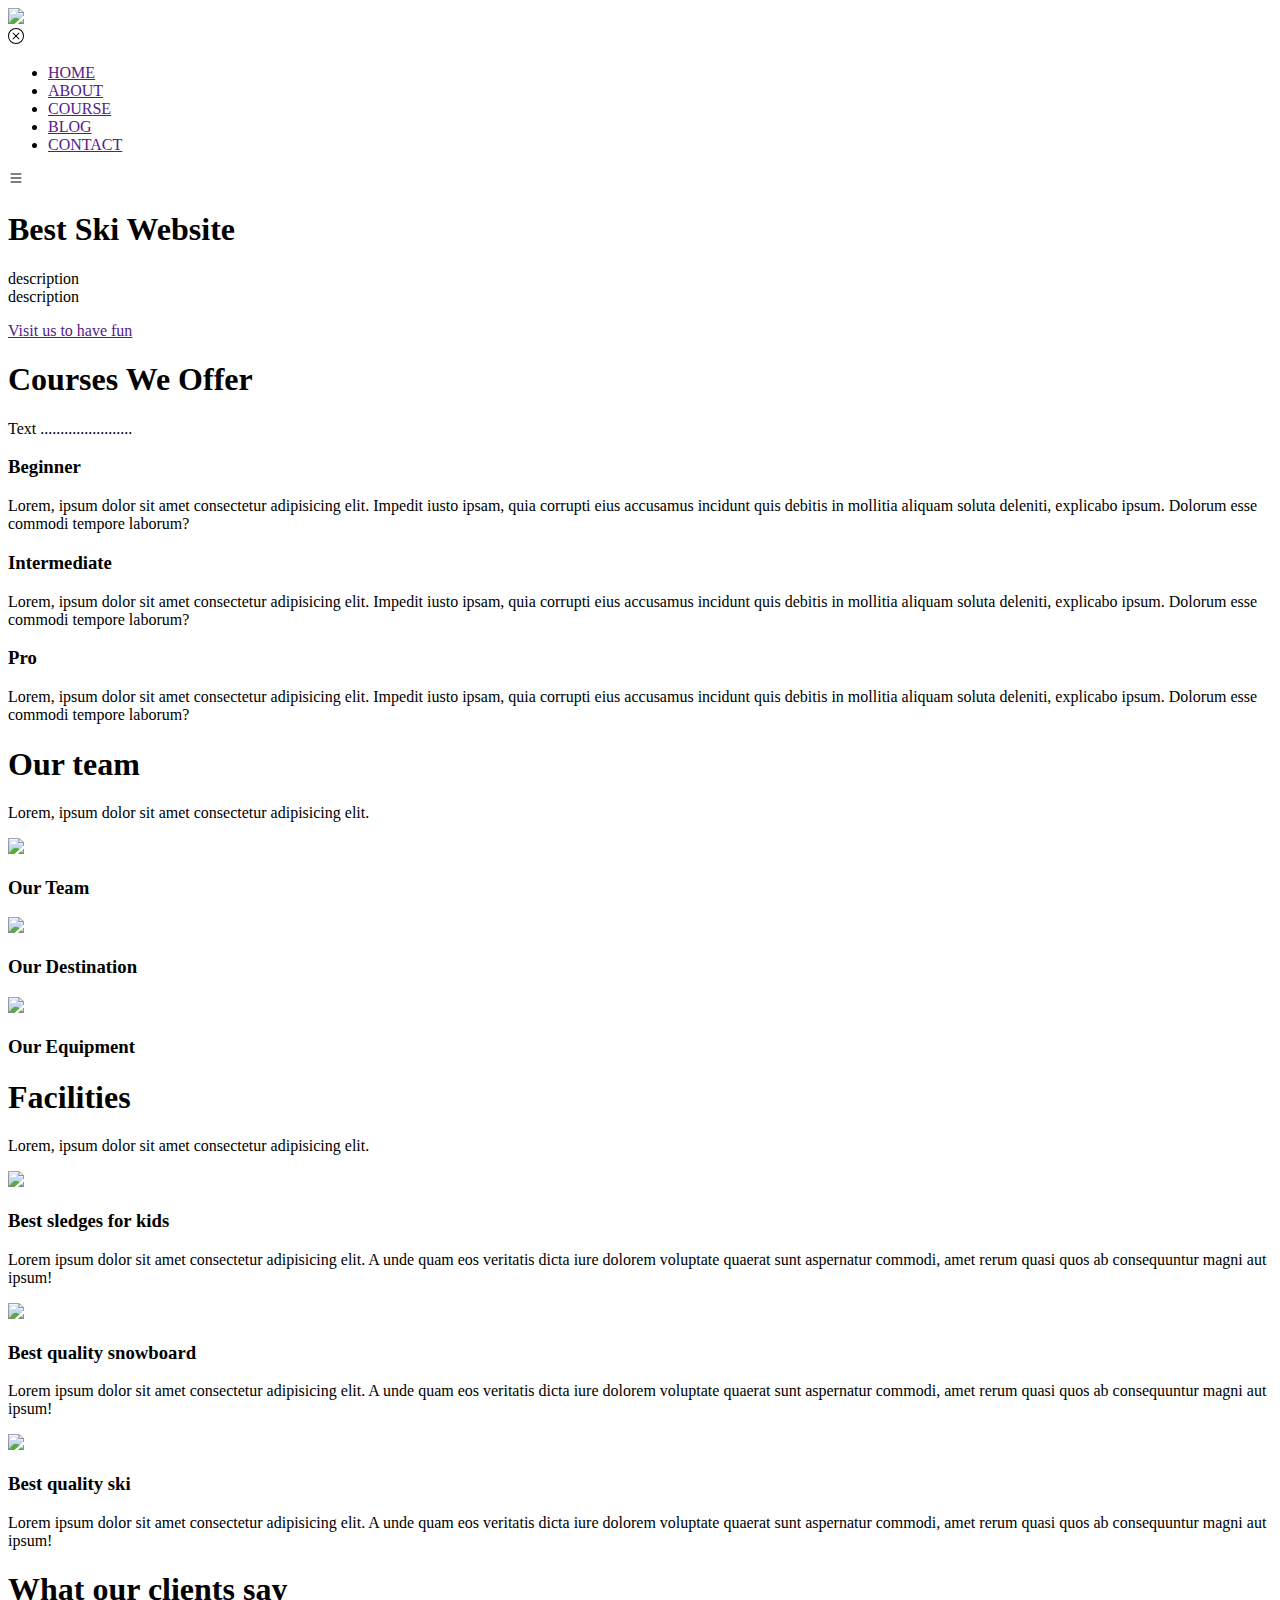
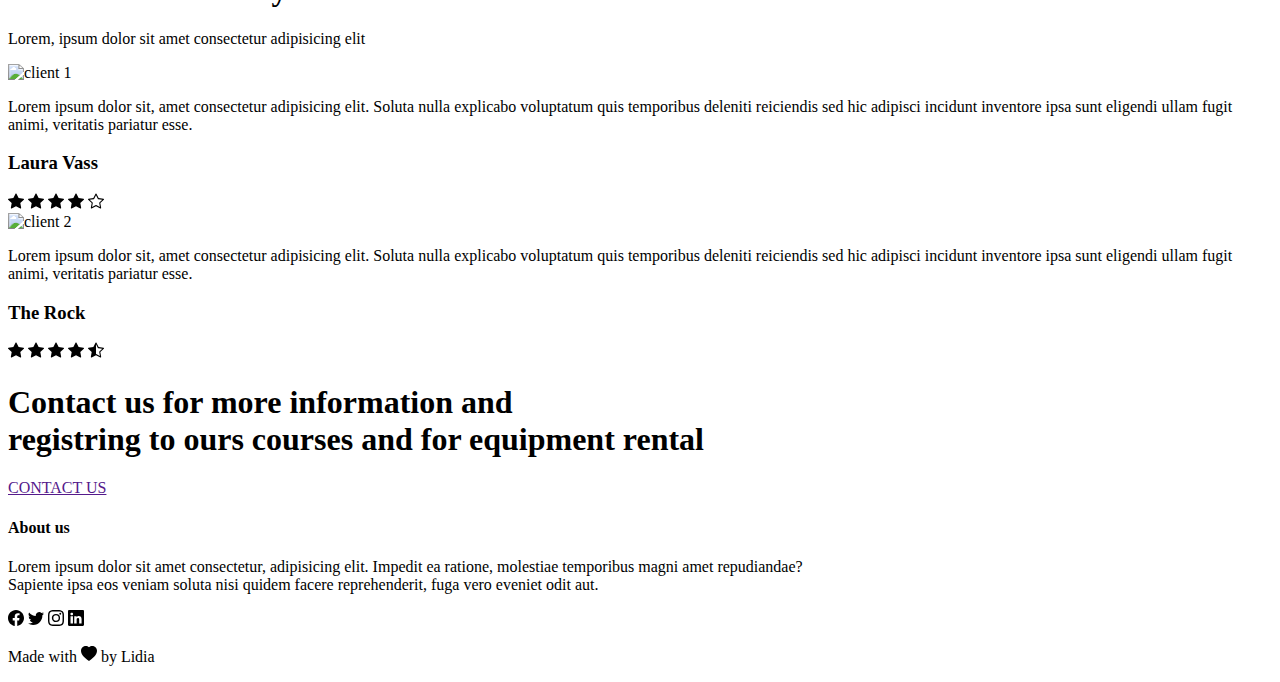
==== src/main/resources/templates/index.html @ 2eb9e6d8 "Added FrontEnd" ====
<!DOCTYPE html>
<html lang="en">

<head>
  <meta charset="UTF-8" />
  <meta http-equiv="X-UA-Compatible" content="IE=edge" />
  <meta name="viewport" content="width=device-width, initial-scale=1.0" />
  <title>Ski Website</title>
  <link rel="stylesheet" href="style.css" />
  <!-- linkuri din google font-->
  <link rel="preconnect" href="https://fonts.googleapis.com" />
  <link rel="preconnect" href="https://fonts.gstatic.com" crossorigin />
  <link href="https://fonts.googleapis.com/css2?family=Poppins:wght@100;200;300;400;600;700&display=swap"
    rel="stylesheet" />
  <!-- link de pe bootstrap font-->
  <link rel="stylesheet"
    href="https://cdn.jsdelivr.net/npm/@fortawesome/fontawesome-free@5.15.4/css/fontawesome.min.css" />
</head>

<body>
  <section class="header">
    <nav>
      <a href="index.html"><img class="logo" src="images/logo.jpg" /></a>
      <div class="nav-links" id="navLinks">
        <!--close button from bootstrap-->
        <svg xmlns="http://www.w3.org/2000/svg" width="16" height="16" fill="currentColor" class="bi bi-x-circle"
          viewBox="0 0 16 16" onclick="hideMenu()">
          <path d="M8 15A7 7 0 1 1 8 1a7 7 0 0 1 0 14zm0 1A8 8 0 1 0 8 0a8 8 0 0 0 0 16z" />
          <path
            d="M4.646 4.646a.5.5 0 0 1 .708 0L8 7.293l2.646-2.647a.5.5 0 0 1 .708.708L8.707 8l2.647 2.646a.5.5 0 0 1-.708.708L8 8.707l-2.646 2.647a.5.5 0 0 1-.708-.708L7.293 8 4.646 5.354a.5.5 0 0 1 0-.708z" />
        </svg>
        <ul>
          <li>
            <a href="">HOME</a>
          </li>
          <li>
            <a href="">ABOUT</a>
          </li>
          <li>
            <a href="">COURSE</a>
          </li>
          <li>
            <a href="">BLOG</a>
          </li>
          <li>
            <a href="">CONTACT</a>
          </li>
        </ul>
      </div>
      <!--menu button from frontawesome-->
      <svg xmlns="http://www.w3.org/2000/svg" width="16" height="16" fill="currentColor" class="bi bi-list"
        viewBox="0 0 16 16" onclick="showMenu()">
        <path fill-rule="evenodd"
          d="M2.5 12a.5.5 0 0 1 .5-.5h10a.5.5 0 0 1 0 1H3a.5.5 0 0 1-.5-.5zm0-4a.5.5 0 0 1 .5-.5h10a.5.5 0 0 1 0 1H3a.5.5 0 0 1-.5-.5zm0-4a.5.5 0 0 1 .5-.5h10a.5.5 0 0 1 0 1H3a.5.5 0 0 1-.5-.5z" />
      </svg>
    </nav>
    <div class="text-box">
      <h1>Best Ski Website</h1>
      <p>description<br />description</p>
      <a href="" class="visit-btn">Visit us to have fun</a>
    </div>
  </section>
  <section class="course">
    <h1>Courses We Offer</h1>
    <p>Text .......................</p>

    <div class="row">
      <div class="course-col">
        <h3>Beginner</h3>
        <p>
          Lorem, ipsum dolor sit amet consectetur adipisicing elit. Impedit
          iusto ipsam, quia corrupti eius accusamus incidunt quis debitis in
          mollitia aliquam soluta deleniti, explicabo ipsum. Dolorum esse
          commodi tempore laborum?
        </p>
      </div>
      <div class="course-col">
        <h3>Intermediate</h3>
        <p>
          Lorem, ipsum dolor sit amet consectetur adipisicing elit. Impedit
          iusto ipsam, quia corrupti eius accusamus incidunt quis debitis in
          mollitia aliquam soluta deleniti, explicabo ipsum. Dolorum esse
          commodi tempore laborum?
        </p>
      </div>
      <div class="course-col">
        <h3>Pro</h3>
        <p>
          Lorem, ipsum dolor sit amet consectetur adipisicing elit. Impedit
          iusto ipsam, quia corrupti eius accusamus incidunt quis debitis in
          mollitia aliquam soluta deleniti, explicabo ipsum. Dolorum esse
          commodi tempore laborum?
        </p>
      </div>
    </div>
  </section>

  <section class="team">
    <!-- ---team------>
    <h1>Our team</h1>
    <p>Lorem, ipsum dolor sit amet consectetur adipisicing elit.</p>
    <div class="row">
      <div class="team-col">
        <img src="images/trainers.jpg" />
        <div class="layer">
          <h3>Our Team</h3>
        </div>
      </div>
      <div class="team-col">
        <img src="images/straja.jpg" />
        <div class="layer">
          <h3>Our Destination</h3>
        </div>
      </div>
      <div class="team-col">
        <img src="images/echipament.jpg" />
        <div class="layer">
          <h3>Our Equipment</h3>
        </div>
      </div>
    </div>
  </section>

  <!-- Facilitie -->

  <section class="facilities">
    <!-- ---team------>
    <h1>Facilities</h1>
    <p>Lorem, ipsum dolor sit amet consectetur adipisicing elit.</p>
    <div class="row">
      <div class="facilities-col">
        <img src="images/sanie.jpg" />
        <div>
          <h3>Best sledges for kids</h3>
          <div>
            <p>Lorem ipsum dolor sit amet consectetur adipisicing elit. A unde quam eos veritatis dicta iure dolorem
              voluptate quaerat sunt aspernatur commodi, amet rerum quasi quos ab consequuntur magni aut ipsum!</p>
          </div>
        </div>
      </div>
      <div class="facilities-col">
        <img src="images/snowboard.jpg" />
        <div>
          <h3>Best quality snowboard</h3>
          <p>Lorem ipsum dolor sit amet consectetur adipisicing elit. A unde quam eos veritatis dicta iure dolorem
            voluptate quaerat sunt aspernatur commodi, amet rerum quasi quos ab consequuntur magni aut ipsum!</p>
        </div>
      </div>
      <div class="facilities-col">
        <img src="images/schiuri.jpg" />
        <div>
          <h3>Best quality ski</h3>
          <p>Lorem ipsum dolor sit amet consectetur adipisicing elit. A unde quam eos veritatis dicta iure dolorem
            voluptate quaerat sunt aspernatur commodi, amet rerum quasi quos ab consequuntur magni aut ipsum!</p>
        </div>
      </div>
    </div>
  </section>

  <!-- Reviews -->

  <section class="reviews">
    <h1>What our clients say</h1>
    <p>Lorem, ipsum dolor sit amet consectetur adipisicing elit</p>
    <div class="row">
      <div class="review-col">
        <img src="/images/user1.jpg" alt="client 1" />
        <div>
          <p>
            Lorem ipsum dolor sit, amet consectetur adipisicing elit. Soluta
            nulla explicabo voluptatum quis temporibus deleniti reiciendis sed
            hic adipisci incidunt inventore ipsa sunt eligendi ullam fugit
            animi, veritatis pariatur esse.
          </p>
          <h3>Laura Vass</h3>
          <!-- ___________________INCEPERE STELUTE____________ -->
          <svg xmlns="http://www.w3.org/2000/svg" width="16" height="16" fill="currentColor" class="bi bi-star-fill"
            viewBox="0 0 16 16">
            <path
              d="M3.612 15.443c-.386.198-.824-.149-.746-.592l.83-4.73L.173 6.765c-.329-.314-.158-.888.283-.95l4.898-.696L7.538.792c.197-.39.73-.39.927 0l2.184 4.327 4.898.696c.441.062.612.636.282.95l-3.522 3.356.83 4.73c.078.443-.36.79-.746.592L8 13.187l-4.389 2.256z" />
          </svg>
          <svg xmlns="http://www.w3.org/2000/svg" width="16" height="16" fill="currentColor" class="bi bi-star-fill"
            viewBox="0 0 16 16">
            <path
              d="M3.612 15.443c-.386.198-.824-.149-.746-.592l.83-4.73L.173 6.765c-.329-.314-.158-.888.283-.95l4.898-.696L7.538.792c.197-.39.73-.39.927 0l2.184 4.327 4.898.696c.441.062.612.636.282.95l-3.522 3.356.83 4.73c.078.443-.36.79-.746.592L8 13.187l-4.389 2.256z" />
          </svg>
          <svg xmlns="http://www.w3.org/2000/svg" width="16" height="16" fill="currentColor" class="bi bi-star-fill"
            viewBox="0 0 16 16">
            <path
              d="M3.612 15.443c-.386.198-.824-.149-.746-.592l.83-4.73L.173 6.765c-.329-.314-.158-.888.283-.95l4.898-.696L7.538.792c.197-.39.73-.39.927 0l2.184 4.327 4.898.696c.441.062.612.636.282.95l-3.522 3.356.83 4.73c.078.443-.36.79-.746.592L8 13.187l-4.389 2.256z" />
          </svg>
          <svg xmlns="http://www.w3.org/2000/svg" width="16" height="16" fill="currentColor" class="bi bi-star-fill"
            viewBox="0 0 16 16">
            <path
              d="M3.612 15.443c-.386.198-.824-.149-.746-.592l.83-4.73L.173 6.765c-.329-.314-.158-.888.283-.95l4.898-.696L7.538.792c.197-.39.73-.39.927 0l2.184 4.327 4.898.696c.441.062.612.636.282.95l-3.522 3.356.83 4.73c.078.443-.36.79-.746.592L8 13.187l-4.389 2.256z" />
          </svg>
          <svg xmlns="http://www.w3.org/2000/svg" width="16" height="16" fill="currentColor" class="bi bi-star"
            viewBox="0 0 16 16">
            <path
              d="M2.866 14.85c-.078.444.36.791.746.593l4.39-2.256 4.389 2.256c.386.198.824-.149.746-.592l-.83-4.73 3.522-3.356c.33-.314.16-.888-.282-.95l-4.898-.696L8.465.792a.513.513 0 0 0-.927 0L5.354 5.12l-4.898.696c-.441.062-.612.636-.283.95l3.523 3.356-.83 4.73zm4.905-2.767-3.686 1.894.694-3.957a.565.565 0 0 0-.163-.505L1.71 6.745l4.052-.576a.525.525 0 0 0 .393-.288L8 2.223l1.847 3.658a.525.525 0 0 0 .393.288l4.052.575-2.906 2.77a.565.565 0 0 0-.163.506l.694 3.957-3.686-1.894a.503.503 0 0 0-.461 0z" />
          </svg>
          <!-- ___________________SFARSIT STELUTE____________ -->
        </div>
      </div>
      <div class="review-col">
        <img src="/images/user2.jpg" alt="client 2" />
        <div>
          <p>
            Lorem ipsum dolor sit, amet consectetur adipisicing elit. Soluta
            nulla explicabo voluptatum quis temporibus deleniti reiciendis sed
            hic adipisci incidunt inventore ipsa sunt eligendi ullam fugit
            animi, veritatis pariatur esse.
          </p>
          <h3>The Rock</h3>
          <!-- ___________________INCEPERE STELUTE____________ -->
          <svg xmlns="http://www.w3.org/2000/svg" width="16" height="16" fill="currentColor" class="bi bi-star-fill"
            viewBox="0 0 16 16">
            <path
              d="M3.612 15.443c-.386.198-.824-.149-.746-.592l.83-4.73L.173 6.765c-.329-.314-.158-.888.283-.95l4.898-.696L7.538.792c.197-.39.73-.39.927 0l2.184 4.327 4.898.696c.441.062.612.636.282.95l-3.522 3.356.83 4.73c.078.443-.36.79-.746.592L8 13.187l-4.389 2.256z" />
          </svg>
          <svg xmlns="http://www.w3.org/2000/svg" width="16" height="16" fill="currentColor" class="bi bi-star-fill"
            viewBox="0 0 16 16">
            <path
              d="M3.612 15.443c-.386.198-.824-.149-.746-.592l.83-4.73L.173 6.765c-.329-.314-.158-.888.283-.95l4.898-.696L7.538.792c.197-.39.73-.39.927 0l2.184 4.327 4.898.696c.441.062.612.636.282.95l-3.522 3.356.83 4.73c.078.443-.36.79-.746.592L8 13.187l-4.389 2.256z" />
          </svg>
          <svg xmlns="http://www.w3.org/2000/svg" width="16" height="16" fill="currentColor" class="bi bi-star-fill"
            viewBox="0 0 16 16">
            <path
              d="M3.612 15.443c-.386.198-.824-.149-.746-.592l.83-4.73L.173 6.765c-.329-.314-.158-.888.283-.95l4.898-.696L7.538.792c.197-.39.73-.39.927 0l2.184 4.327 4.898.696c.441.062.612.636.282.95l-3.522 3.356.83 4.73c.078.443-.36.79-.746.592L8 13.187l-4.389 2.256z" />
          </svg>
          <svg xmlns="http://www.w3.org/2000/svg" width="16" height="16" fill="currentColor" class="bi bi-star-fill"
            viewBox="0 0 16 16">
            <path
              d="M3.612 15.443c-.386.198-.824-.149-.746-.592l.83-4.73L.173 6.765c-.329-.314-.158-.888.283-.95l4.898-.696L7.538.792c.197-.39.73-.39.927 0l2.184 4.327 4.898.696c.441.062.612.636.282.95l-3.522 3.356.83 4.73c.078.443-.36.79-.746.592L8 13.187l-4.389 2.256z" />
          </svg>
          <svg xmlns="http://www.w3.org/2000/svg" width="16" height="16" fill="currentColor" class="bi bi-star-half"
            viewBox="0 0 16 16">
            <path
              d="M5.354 5.119 7.538.792A.516.516 0 0 1 8 .5c.183 0 .366.097.465.292l2.184 4.327 4.898.696A.537.537 0 0 1 16 6.32a.548.548 0 0 1-.17.445l-3.523 3.356.83 4.73c.078.443-.36.79-.746.592L8 13.187l-4.389 2.256a.52.52 0 0 1-.146.05c-.342.06-.668-.254-.6-.642l.83-4.73L.173 6.765a.55.55 0 0 1-.172-.403.58.58 0 0 1 .085-.302.513.513 0 0 1 .37-.245l4.898-.696zM8 12.027a.5.5 0 0 1 .232.056l3.686 1.894-.694-3.957a.565.565 0 0 1 .162-.505l2.907-2.77-4.052-.576a.525.525 0 0 1-.393-.288L8.001 2.223 8 2.226v9.8z" />
          </svg>
          <!-- ___________SFARSIT STELUTE_____________  -->
        </div>
      </div>
    </div>
  </section>

  <!-- _______Call to action____ -->

  <section class="cta">
    <h1>
      Contact us for more information and <br />
      registring to ours courses and for equipment rental
    </h1>
    <a href="" class="visit-btn"> CONTACT US</a>
  </section>

  <!-- _________Footer_____ -->

  <section class="footer">
    <h4>About us</h4>
    <p>
      Lorem ipsum dolor sit amet consectetur, adipisicing elit. Impedit ea
      ratione, molestiae temporibus magni amet repudiandae? <br />
      Sapiente ipsa eos veniam soluta nisi quidem facere reprehenderit, fuga
      vero eveniet odit aut.
    </p>
    <div class="icons">
      <!-- ___________ICOANE CONTACT________ -->
      <svg xmlns="http://www.w3.org/2000/svg" width="16" height="16" fill="currentColor" class="bi bi-facebook"
        viewBox="0 0 16 16">
        <path
          d="M16 8.049c0-4.446-3.582-8.05-8-8.05C3.58 0-.002 3.603-.002 8.05c0 4.017 2.926 7.347 6.75 7.951v-5.625h-2.03V8.05H6.75V6.275c0-2.017 1.195-3.131 3.022-3.131.876 0 1.791.157 1.791.157v1.98h-1.009c-.993 0-1.303.621-1.303 1.258v1.51h2.218l-.354 2.326H9.25V16c3.824-.604 6.75-3.934 6.75-7.951z" />
      </svg>
      <svg xmlns="http://www.w3.org/2000/svg" width="16" height="16" fill="currentColor" class="bi bi-twitter"
        viewBox="0 0 16 16">
        <path
          d="M5.026 15c6.038 0 9.341-5.003 9.341-9.334 0-.14 0-.282-.006-.422A6.685 6.685 0 0 0 16 3.542a6.658 6.658 0 0 1-1.889.518 3.301 3.301 0 0 0 1.447-1.817 6.533 6.533 0 0 1-2.087.793A3.286 3.286 0 0 0 7.875 6.03a9.325 9.325 0 0 1-6.767-3.429 3.289 3.289 0 0 0 1.018 4.382A3.323 3.323 0 0 1 .64 6.575v.045a3.288 3.288 0 0 0 2.632 3.218 3.203 3.203 0 0 1-.865.115 3.23 3.23 0 0 1-.614-.057 3.283 3.283 0 0 0 3.067 2.277A6.588 6.588 0 0 1 .78 13.58a6.32 6.32 0 0 1-.78-.045A9.344 9.344 0 0 0 5.026 15z" />
      </svg>
      <svg xmlns="http://www.w3.org/2000/svg" width="16" height="16" fill="currentColor" class="bi bi-instagram"
        viewBox="0 0 16 16">
        <path
          d="M8 0C5.829 0 5.556.01 4.703.048 3.85.088 3.269.222 2.76.42a3.917 3.917 0 0 0-1.417.923A3.927 3.927 0 0 0 .42 2.76C.222 3.268.087 3.85.048 4.7.01 5.555 0 5.827 0 8.001c0 2.172.01 2.444.048 3.297.04.852.174 1.433.372 1.942.205.526.478.972.923 1.417.444.445.89.719 1.416.923.51.198 1.09.333 1.942.372C5.555 15.99 5.827 16 8 16s2.444-.01 3.298-.048c.851-.04 1.434-.174 1.943-.372a3.916 3.916 0 0 0 1.416-.923c.445-.445.718-.891.923-1.417.197-.509.332-1.09.372-1.942C15.99 10.445 16 10.173 16 8s-.01-2.445-.048-3.299c-.04-.851-.175-1.433-.372-1.941a3.926 3.926 0 0 0-.923-1.417A3.911 3.911 0 0 0 13.24.42c-.51-.198-1.092-.333-1.943-.372C10.443.01 10.172 0 7.998 0h.003zm-.717 1.442h.718c2.136 0 2.389.007 3.232.046.78.035 1.204.166 1.486.275.373.145.64.319.92.599.28.28.453.546.598.92.11.281.24.705.275 1.485.039.843.047 1.096.047 3.231s-.008 2.389-.047 3.232c-.035.78-.166 1.203-.275 1.485a2.47 2.47 0 0 1-.599.919c-.28.28-.546.453-.92.598-.28.11-.704.24-1.485.276-.843.038-1.096.047-3.232.047s-2.39-.009-3.233-.047c-.78-.036-1.203-.166-1.485-.276a2.478 2.478 0 0 1-.92-.598 2.48 2.48 0 0 1-.6-.92c-.109-.281-.24-.705-.275-1.485-.038-.843-.046-1.096-.046-3.233 0-2.136.008-2.388.046-3.231.036-.78.166-1.204.276-1.486.145-.373.319-.64.599-.92.28-.28.546-.453.92-.598.282-.11.705-.24 1.485-.276.738-.034 1.024-.044 2.515-.045v.002zm4.988 1.328a.96.96 0 1 0 0 1.92.96.96 0 0 0 0-1.92zm-4.27 1.122a4.109 4.109 0 1 0 0 8.217 4.109 4.109 0 0 0 0-8.217zm0 1.441a2.667 2.667 0 1 1 0 5.334 2.667 2.667 0 0 1 0-5.334z" />
      </svg>
      <svg xmlns="http://www.w3.org/2000/svg" width="16" height="16" fill="currentColor" class="bi bi-linkedin"
        viewBox="0 0 16 16">
        <path
          d="M0 1.146C0 .513.526 0 1.175 0h13.65C15.474 0 16 .513 16 1.146v13.708c0 .633-.526 1.146-1.175 1.146H1.175C.526 16 0 15.487 0 14.854V1.146zm4.943 12.248V6.169H2.542v7.225h2.401zm-1.2-8.212c.837 0 1.358-.554 1.358-1.248-.015-.709-.52-1.248-1.342-1.248-.822 0-1.359.54-1.359 1.248 0 .694.521 1.248 1.327 1.248h.016zm4.908 8.212V9.359c0-.216.016-.432.08-.586.173-.431.568-.878 1.232-.878.869 0 1.216.662 1.216 1.634v3.865h2.401V9.25c0-2.22-1.184-3.252-2.764-3.252-1.274 0-1.845.7-2.165 1.193v.025h-.016a5.54 5.54 0 0 1 .016-.025V6.169h-2.4c.03.678 0 7.225 0 7.225h2.4z" />
      </svg>
      <!-- __________SFARSIT ICOANE_______ -->
      <p>
    </div>
    Made with
    <svg xmlns="http://www.w3.org/2000/svg" width="16" height="16" fill="currentColor" class="bi bi-heart-fill"
      viewBox="0 0 16 16">
      <path fill-rule="evenodd" d="M8 1.314C12.438-3.248 23.534 4.735 8 15-7.534 4.736 3.562-3.248 8 1.314z" />
    </svg>
    by Lidia
    </p>

  </section>

  <!--------JavaScript Toggle Menu-------->
  <!--foloseste id pentru a recunoaste elementul
    adaugam functionalitate metodelor initiate mai sus la butoane-->
  <script>
    var navLinks = document.getElementById("navLinks");
    function showMenu() {
      navLinks.style.right = "0";
    }
    function hideMenu() {
      navLinks.style.right = "-200px";
    }
  </script>
</body>

</html>
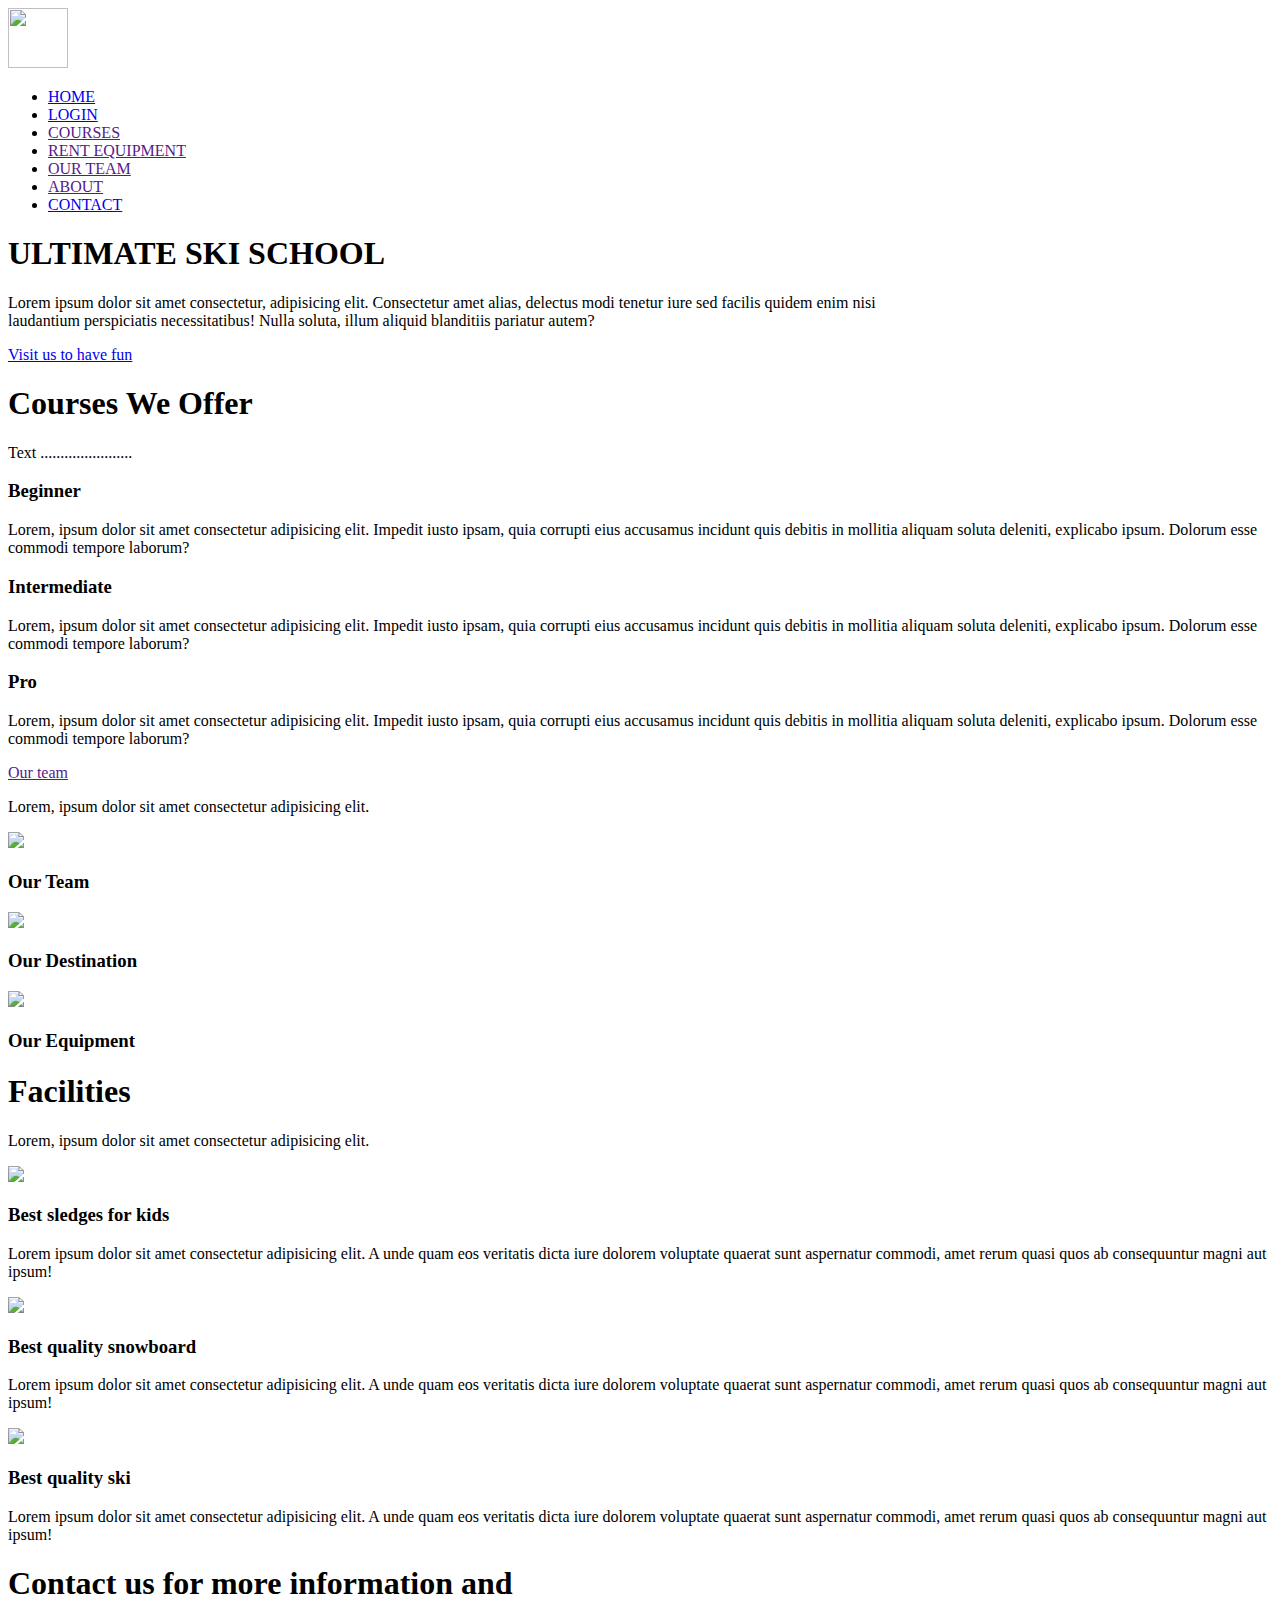
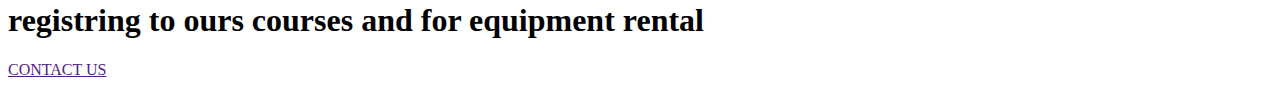
==== commit c0679f9d: "added contact page" ====
--- a/src/main/resources/templates/index.html
+++ b/src/main/resources/templates/index.html
@@ -1,316 +1,182 @@
 <!DOCTYPE html>
-<html lang="en">
+<html lang="en" xmlns:th="http://thymeleaf.org">
+<head>
+    <meta charset="UTF-8"/>
+    <meta http-equiv="X-UA-Compatible" content="IE=edge"/>
+    <meta name="viewport" content="width=device-width, initial-scale=1.0"/>
+    <title>UltimateSkiSchool</title>
+    <link rel="stylesheet" href="/style.css"/>
+    <link rel="preconnect" href="https://fonts.googleapis.com"/>
+    <link rel="preconnect" href="https://fonts.gstatic.com" crossorigin/>
+    <link
+            href="https://fonts.googleapis.com/css2?family=Poppins:ital,wght@0,300;0,500;0,700;1,200&display=swap"
+            rel="stylesheet"
+    />
+</head>
+<body>
+<section class="header">
+    <nav>
+        <a href="index.html">
+            <img class="logo" src="/imagini/logo3.png" width="60" height="60"/>
+        </a>
+        <div class="nav-links">
+            <ul>
+                <li>
+                    <a href="#HomeVisit" target="_self">HOME</a>
 
-<head>
-  <meta charset="UTF-8" />
-  <meta http-equiv="X-UA-Compatible" content="IE=edge" />
-  <meta name="viewport" content="width=device-width, initial-scale=1.0" />
-  <title>Ski Website</title>
-  <link rel="stylesheet" href="style.css" />
-  <!-- linkuri din google font-->
-  <link rel="preconnect" href="https://fonts.googleapis.com" />
-  <link rel="preconnect" href="https://fonts.gstatic.com" crossorigin />
-  <link href="https://fonts.googleapis.com/css2?family=Poppins:wght@100;200;300;400;600;700&display=swap"
-    rel="stylesheet" />
-  <!-- link de pe bootstrap font-->
-  <link rel="stylesheet"
-    href="https://cdn.jsdelivr.net/npm/@fortawesome/fontawesome-free@5.15.4/css/fontawesome.min.css" />
-</head>
-
-<body>
-  <section class="header">
-    <nav>
-      <a href="index.html"><img class="logo" src="images/logo.jpg" /></a>
-      <div class="nav-links" id="navLinks">
-        <!--close button from bootstrap-->
-        <svg xmlns="http://www.w3.org/2000/svg" width="16" height="16" fill="currentColor" class="bi bi-x-circle"
-          viewBox="0 0 16 16" onclick="hideMenu()">
-          <path d="M8 15A7 7 0 1 1 8 1a7 7 0 0 1 0 14zm0 1A8 8 0 1 0 8 0a8 8 0 0 0 0 16z" />
-          <path
-            d="M4.646 4.646a.5.5 0 0 1 .708 0L8 7.293l2.646-2.647a.5.5 0 0 1 .708.708L8.707 8l2.647 2.646a.5.5 0 0 1-.708.708L8 8.707l-2.646 2.647a.5.5 0 0 1-.708-.708L7.293 8 4.646 5.354a.5.5 0 0 1 0-.708z" />
-        </svg>
-        <ul>
-          <li>
-            <a href="">HOME</a>
-          </li>
-          <li>
-            <a href="">ABOUT</a>
-          </li>
-          <li>
-            <a href="">COURSE</a>
-          </li>
-          <li>
-            <a href="">BLOG</a>
-          </li>
-          <li>
-            <a href="">CONTACT</a>
-          </li>
-        </ul>
-      </div>
-      <!--menu button from frontawesome-->
-      <svg xmlns="http://www.w3.org/2000/svg" width="16" height="16" fill="currentColor" class="bi bi-list"
-        viewBox="0 0 16 16" onclick="showMenu()">
-        <path fill-rule="evenodd"
-          d="M2.5 12a.5.5 0 0 1 .5-.5h10a.5.5 0 0 1 0 1H3a.5.5 0 0 1-.5-.5zm0-4a.5.5 0 0 1 .5-.5h10a.5.5 0 0 1 0 1H3a.5.5 0 0 1-.5-.5zm0-4a.5.5 0 0 1 .5-.5h10a.5.5 0 0 1 0 1H3a.5.5 0 0 1-.5-.5z" />
-      </svg>
+                </li>
+                <li>
+                    <a href="/login" target="_self">LOGIN</a>
+                </li>
+                <li>
+                    <a href="">COURSES</a>
+                </li>
+                <li>
+                    <a href="">RENT EQUIPMENT</a>
+                </li>
+                <li>
+                    <a href="">OUR TEAM</a>
+                </li>
+                <li>
+                    <a href="">ABOUT</a>
+                </li>
+                <li>
+                    <a href="http://localhost:63342/finalProject/templates/contact.html?_ijt=fb75gc1mvdjkg0b4scsejag2e&_ij_reload=RELOAD_ON_SAVE" target="_self">CONTACT</a>
+                </li>
+            </ul>
+        </div>
     </nav>
     <div class="text-box">
-      <h1>Best Ski Website</h1>
-      <p>description<br />description</p>
-      <a href="" class="visit-btn">Visit us to have fun</a>
+        <h1>ULTIMATE SKI SCHOOL</h1>
+        <p>
+            Lorem ipsum dolor sit amet consectetur, adipisicing elit. Consectetur
+            amet alias, delectus modi tenetur iure sed facilis quidem enim nisi
+            <br/>
+            laudantium perspiciatis necessitatibus! Nulla soluta, illum aliquid
+            blanditiis pariatur autem?
+        </p>
+        <p>
+            <a
+                    href="#VisitUs"
+                    target="_self"
+                    class="visit-btn"
+            >Visit us to have fun</a
+            >
+        </p>
     </div>
-  </section>
-  <section class="course">
+
+</section>
+
+<section class="course">
+    <a id="HomeVisit"></a>
+    <a id="VisitUs"></a>
     <h1>Courses We Offer</h1>
     <p>Text .......................</p>
 
     <div class="row">
-      <div class="course-col">
-        <h3>Beginner</h3>
-        <p>
-          Lorem, ipsum dolor sit amet consectetur adipisicing elit. Impedit
-          iusto ipsam, quia corrupti eius accusamus incidunt quis debitis in
-          mollitia aliquam soluta deleniti, explicabo ipsum. Dolorum esse
-          commodi tempore laborum?
-        </p>
-      </div>
-      <div class="course-col">
-        <h3>Intermediate</h3>
-        <p>
-          Lorem, ipsum dolor sit amet consectetur adipisicing elit. Impedit
-          iusto ipsam, quia corrupti eius accusamus incidunt quis debitis in
-          mollitia aliquam soluta deleniti, explicabo ipsum. Dolorum esse
-          commodi tempore laborum?
-        </p>
-      </div>
-      <div class="course-col">
-        <h3>Pro</h3>
-        <p>
-          Lorem, ipsum dolor sit amet consectetur adipisicing elit. Impedit
-          iusto ipsam, quia corrupti eius accusamus incidunt quis debitis in
-          mollitia aliquam soluta deleniti, explicabo ipsum. Dolorum esse
-          commodi tempore laborum?
-        </p>
-      </div>
+        <div class="course-col">
+            <h3>Beginner</h3>
+            <p>
+                Lorem, ipsum dolor sit amet consectetur adipisicing elit. Impedit
+                iusto ipsam, quia corrupti eius accusamus incidunt quis debitis in
+                mollitia aliquam soluta deleniti, explicabo ipsum. Dolorum esse
+                commodi tempore laborum?
+            </p>
+        </div>
+        <div class="course-col">
+            <h3>Intermediate</h3>
+            <p>
+                Lorem, ipsum dolor sit amet consectetur adipisicing elit. Impedit
+                iusto ipsam, quia corrupti eius accusamus incidunt quis debitis in
+                mollitia aliquam soluta deleniti, explicabo ipsum. Dolorum esse
+                commodi tempore laborum?
+            </p>
+        </div>
+        <div class="course-col">
+            <h3>Pro</h3>
+            <p>
+                Lorem, ipsum dolor sit amet consectetur adipisicing elit. Impedit
+                iusto ipsam, quia corrupti eius accusamus incidunt quis debitis in
+                mollitia aliquam soluta deleniti, explicabo ipsum. Dolorum esse
+                commodi tempore laborum?
+            </p>
+        </div>
     </div>
-  </section>
+</section>
 
-  <section class="team">
+<section class="team">
     <!-- ---team------>
-    <h1>Our team</h1>
+    <a href="" target="_self">Our team</a>
     <p>Lorem, ipsum dolor sit amet consectetur adipisicing elit.</p>
     <div class="row">
-      <div class="team-col">
-        <img src="images/trainers.jpg" />
-        <div class="layer">
-          <h3>Our Team</h3>
+        <div class="team-col">
+            <img src="images/trainers.jpg"/>
+            <div class="layer">
+                <h3>Our Team</h3>
+            </div>
         </div>
-      </div>
-      <div class="team-col">
-        <img src="images/straja.jpg" />
-        <div class="layer">
-          <h3>Our Destination</h3>
+        <div class="team-col">
+            <img src="images/straja.jpg"/>
+            <div class="layer">
+                <h3>Our Destination</h3>
+            </div>
         </div>
-      </div>
-      <div class="team-col">
-        <img src="images/echipament.jpg" />
-        <div class="layer">
-          <h3>Our Equipment</h3>
+        <div class="team-col">
+            <img src="images/echipament.jpg"/>
+            <div class="layer">
+                <h3>Our Equipment</h3>
+            </div>
         </div>
-      </div>
     </div>
-  </section>
+</section>
+<!-- Facilitie -->
 
-  <!-- Facilitie -->
-
-  <section class="facilities">
+<section class="team">
     <!-- ---team------>
     <h1>Facilities</h1>
     <p>Lorem, ipsum dolor sit amet consectetur adipisicing elit.</p>
     <div class="row">
-      <div class="facilities-col">
-        <img src="images/sanie.jpg" />
-        <div>
-          <h3>Best sledges for kids</h3>
-          <div>
-            <p>Lorem ipsum dolor sit amet consectetur adipisicing elit. A unde quam eos veritatis dicta iure dolorem
-              voluptate quaerat sunt aspernatur commodi, amet rerum quasi quos ab consequuntur magni aut ipsum!</p>
-          </div>
+        <div class="facilities-col">
+            <img src="images/sanie.jpg"/>
+            <div>
+                <h3>Best sledges for kids</h3>
+                <div>
+                    <p>Lorem ipsum dolor sit amet consectetur adipisicing elit. A unde quam eos veritatis dicta iure
+                        dolorem
+                        voluptate quaerat sunt aspernatur commodi, amet rerum quasi quos ab consequuntur magni aut
+                        ipsum!</p>
+                </div>
+            </div>
         </div>
-      </div>
-      <div class="facilities-col">
-        <img src="images/snowboard.jpg" />
-        <div>
-          <h3>Best quality snowboard</h3>
-          <p>Lorem ipsum dolor sit amet consectetur adipisicing elit. A unde quam eos veritatis dicta iure dolorem
-            voluptate quaerat sunt aspernatur commodi, amet rerum quasi quos ab consequuntur magni aut ipsum!</p>
+        <div class="facilities-col">
+            <img src="images/snowboard.jpg"/>
+            <div>
+                <h3>Best quality snowboard</h3>
+                <p>Lorem ipsum dolor sit amet consectetur adipisicing elit. A unde quam eos veritatis dicta iure dolorem
+                    voluptate quaerat sunt aspernatur commodi, amet rerum quasi quos ab consequuntur magni aut
+                    ipsum!</p>
+            </div>
         </div>
-      </div>
-      <div class="facilities-col">
-        <img src="images/schiuri.jpg" />
-        <div>
-          <h3>Best quality ski</h3>
-          <p>Lorem ipsum dolor sit amet consectetur adipisicing elit. A unde quam eos veritatis dicta iure dolorem
-            voluptate quaerat sunt aspernatur commodi, amet rerum quasi quos ab consequuntur magni aut ipsum!</p>
+        <div class="facilities-col">
+            <img src="images/schiuri.jpg"/>
+            <div>
+                <h3>Best quality ski</h3>
+                <p>Lorem ipsum dolor sit amet consectetur adipisicing elit. A unde quam eos veritatis dicta iure dolorem
+                    voluptate quaerat sunt aspernatur commodi, amet rerum quasi quos ab consequuntur magni aut
+                    ipsum!</p>
+            </div>
         </div>
-      </div>
     </div>
-  </section>
+</section>
 
-  <!-- Reviews -->
+<!-- _______Call to action____ -->
 
-  <section class="reviews">
-    <h1>What our clients say</h1>
-    <p>Lorem, ipsum dolor sit amet consectetur adipisicing elit</p>
-    <div class="row">
-      <div class="review-col">
-        <img src="/images/user1.jpg" alt="client 1" />
-        <div>
-          <p>
-            Lorem ipsum dolor sit, amet consectetur adipisicing elit. Soluta
-            nulla explicabo voluptatum quis temporibus deleniti reiciendis sed
-            hic adipisci incidunt inventore ipsa sunt eligendi ullam fugit
-            animi, veritatis pariatur esse.
-          </p>
-          <h3>Laura Vass</h3>
-          <!-- ___________________INCEPERE STELUTE____________ -->
-          <svg xmlns="http://www.w3.org/2000/svg" width="16" height="16" fill="currentColor" class="bi bi-star-fill"
-            viewBox="0 0 16 16">
-            <path
-              d="M3.612 15.443c-.386.198-.824-.149-.746-.592l.83-4.73L.173 6.765c-.329-.314-.158-.888.283-.95l4.898-.696L7.538.792c.197-.39.73-.39.927 0l2.184 4.327 4.898.696c.441.062.612.636.282.95l-3.522 3.356.83 4.73c.078.443-.36.79-.746.592L8 13.187l-4.389 2.256z" />
-          </svg>
-          <svg xmlns="http://www.w3.org/2000/svg" width="16" height="16" fill="currentColor" class="bi bi-star-fill"
-            viewBox="0 0 16 16">
-            <path
-              d="M3.612 15.443c-.386.198-.824-.149-.746-.592l.83-4.73L.173 6.765c-.329-.314-.158-.888.283-.95l4.898-.696L7.538.792c.197-.39.73-.39.927 0l2.184 4.327 4.898.696c.441.062.612.636.282.95l-3.522 3.356.83 4.73c.078.443-.36.79-.746.592L8 13.187l-4.389 2.256z" />
-          </svg>
-          <svg xmlns="http://www.w3.org/2000/svg" width="16" height="16" fill="currentColor" class="bi bi-star-fill"
-            viewBox="0 0 16 16">
-            <path
-              d="M3.612 15.443c-.386.198-.824-.149-.746-.592l.83-4.73L.173 6.765c-.329-.314-.158-.888.283-.95l4.898-.696L7.538.792c.197-.39.73-.39.927 0l2.184 4.327 4.898.696c.441.062.612.636.282.95l-3.522 3.356.83 4.73c.078.443-.36.79-.746.592L8 13.187l-4.389 2.256z" />
-          </svg>
-          <svg xmlns="http://www.w3.org/2000/svg" width="16" height="16" fill="currentColor" class="bi bi-star-fill"
-            viewBox="0 0 16 16">
-            <path
-              d="M3.612 15.443c-.386.198-.824-.149-.746-.592l.83-4.73L.173 6.765c-.329-.314-.158-.888.283-.95l4.898-.696L7.538.792c.197-.39.73-.39.927 0l2.184 4.327 4.898.696c.441.062.612.636.282.95l-3.522 3.356.83 4.73c.078.443-.36.79-.746.592L8 13.187l-4.389 2.256z" />
-          </svg>
-          <svg xmlns="http://www.w3.org/2000/svg" width="16" height="16" fill="currentColor" class="bi bi-star"
-            viewBox="0 0 16 16">
-            <path
-              d="M2.866 14.85c-.078.444.36.791.746.593l4.39-2.256 4.389 2.256c.386.198.824-.149.746-.592l-.83-4.73 3.522-3.356c.33-.314.16-.888-.282-.95l-4.898-.696L8.465.792a.513.513 0 0 0-.927 0L5.354 5.12l-4.898.696c-.441.062-.612.636-.283.95l3.523 3.356-.83 4.73zm4.905-2.767-3.686 1.894.694-3.957a.565.565 0 0 0-.163-.505L1.71 6.745l4.052-.576a.525.525 0 0 0 .393-.288L8 2.223l1.847 3.658a.525.525 0 0 0 .393.288l4.052.575-2.906 2.77a.565.565 0 0 0-.163.506l.694 3.957-3.686-1.894a.503.503 0 0 0-.461 0z" />
-          </svg>
-          <!-- ___________________SFARSIT STELUTE____________ -->
-        </div>
-      </div>
-      <div class="review-col">
-        <img src="/images/user2.jpg" alt="client 2" />
-        <div>
-          <p>
-            Lorem ipsum dolor sit, amet consectetur adipisicing elit. Soluta
-            nulla explicabo voluptatum quis temporibus deleniti reiciendis sed
-            hic adipisci incidunt inventore ipsa sunt eligendi ullam fugit
-            animi, veritatis pariatur esse.
-          </p>
-          <h3>The Rock</h3>
-          <!-- ___________________INCEPERE STELUTE____________ -->
-          <svg xmlns="http://www.w3.org/2000/svg" width="16" height="16" fill="currentColor" class="bi bi-star-fill"
-            viewBox="0 0 16 16">
-            <path
-              d="M3.612 15.443c-.386.198-.824-.149-.746-.592l.83-4.73L.173 6.765c-.329-.314-.158-.888.283-.95l4.898-.696L7.538.792c.197-.39.73-.39.927 0l2.184 4.327 4.898.696c.441.062.612.636.282.95l-3.522 3.356.83 4.73c.078.443-.36.79-.746.592L8 13.187l-4.389 2.256z" />
-          </svg>
-          <svg xmlns="http://www.w3.org/2000/svg" width="16" height="16" fill="currentColor" class="bi bi-star-fill"
-            viewBox="0 0 16 16">
-            <path
-              d="M3.612 15.443c-.386.198-.824-.149-.746-.592l.83-4.73L.173 6.765c-.329-.314-.158-.888.283-.95l4.898-.696L7.538.792c.197-.39.73-.39.927 0l2.184 4.327 4.898.696c.441.062.612.636.282.95l-3.522 3.356.83 4.73c.078.443-.36.79-.746.592L8 13.187l-4.389 2.256z" />
-          </svg>
-          <svg xmlns="http://www.w3.org/2000/svg" width="16" height="16" fill="currentColor" class="bi bi-star-fill"
-            viewBox="0 0 16 16">
-            <path
-              d="M3.612 15.443c-.386.198-.824-.149-.746-.592l.83-4.73L.173 6.765c-.329-.314-.158-.888.283-.95l4.898-.696L7.538.792c.197-.39.73-.39.927 0l2.184 4.327 4.898.696c.441.062.612.636.282.95l-3.522 3.356.83 4.73c.078.443-.36.79-.746.592L8 13.187l-4.389 2.256z" />
-          </svg>
-          <svg xmlns="http://www.w3.org/2000/svg" width="16" height="16" fill="currentColor" class="bi bi-star-fill"
-            viewBox="0 0 16 16">
-            <path
-              d="M3.612 15.443c-.386.198-.824-.149-.746-.592l.83-4.73L.173 6.765c-.329-.314-.158-.888.283-.95l4.898-.696L7.538.792c.197-.39.73-.39.927 0l2.184 4.327 4.898.696c.441.062.612.636.282.95l-3.522 3.356.83 4.73c.078.443-.36.79-.746.592L8 13.187l-4.389 2.256z" />
-          </svg>
-          <svg xmlns="http://www.w3.org/2000/svg" width="16" height="16" fill="currentColor" class="bi bi-star-half"
-            viewBox="0 0 16 16">
-            <path
-              d="M5.354 5.119 7.538.792A.516.516 0 0 1 8 .5c.183 0 .366.097.465.292l2.184 4.327 4.898.696A.537.537 0 0 1 16 6.32a.548.548 0 0 1-.17.445l-3.523 3.356.83 4.73c.078.443-.36.79-.746.592L8 13.187l-4.389 2.256a.52.52 0 0 1-.146.05c-.342.06-.668-.254-.6-.642l.83-4.73L.173 6.765a.55.55 0 0 1-.172-.403.58.58 0 0 1 .085-.302.513.513 0 0 1 .37-.245l4.898-.696zM8 12.027a.5.5 0 0 1 .232.056l3.686 1.894-.694-3.957a.565.565 0 0 1 .162-.505l2.907-2.77-4.052-.576a.525.525 0 0 1-.393-.288L8.001 2.223 8 2.226v9.8z" />
-          </svg>
-          <!-- ___________SFARSIT STELUTE_____________  -->
-        </div>
-      </div>
-    </div>
-  </section>
-
-  <!-- _______Call to action____ -->
-
-  <section class="cta">
+<section class="cta">
     <h1>
-      Contact us for more information and <br />
-      registring to ours courses and for equipment rental
+        Contact us for more information and <br/>
+        registring to ours courses and for equipment rental
     </h1>
     <a href="" class="visit-btn"> CONTACT US</a>
-  </section>
-
-  <!-- _________Footer_____ -->
-
-  <section class="footer">
-    <h4>About us</h4>
-    <p>
-      Lorem ipsum dolor sit amet consectetur, adipisicing elit. Impedit ea
-      ratione, molestiae temporibus magni amet repudiandae? <br />
-      Sapiente ipsa eos veniam soluta nisi quidem facere reprehenderit, fuga
-      vero eveniet odit aut.
-    </p>
-    <div class="icons">
-      <!-- ___________ICOANE CONTACT________ -->
-      <svg xmlns="http://www.w3.org/2000/svg" width="16" height="16" fill="currentColor" class="bi bi-facebook"
-        viewBox="0 0 16 16">
-        <path
-          d="M16 8.049c0-4.446-3.582-8.05-8-8.05C3.58 0-.002 3.603-.002 8.05c0 4.017 2.926 7.347 6.75 7.951v-5.625h-2.03V8.05H6.75V6.275c0-2.017 1.195-3.131 3.022-3.131.876 0 1.791.157 1.791.157v1.98h-1.009c-.993 0-1.303.621-1.303 1.258v1.51h2.218l-.354 2.326H9.25V16c3.824-.604 6.75-3.934 6.75-7.951z" />
-      </svg>
-      <svg xmlns="http://www.w3.org/2000/svg" width="16" height="16" fill="currentColor" class="bi bi-twitter"
-        viewBox="0 0 16 16">
-        <path
-          d="M5.026 15c6.038 0 9.341-5.003 9.341-9.334 0-.14 0-.282-.006-.422A6.685 6.685 0 0 0 16 3.542a6.658 6.658 0 0 1-1.889.518 3.301 3.301 0 0 0 1.447-1.817 6.533 6.533 0 0 1-2.087.793A3.286 3.286 0 0 0 7.875 6.03a9.325 9.325 0 0 1-6.767-3.429 3.289 3.289 0 0 0 1.018 4.382A3.323 3.323 0 0 1 .64 6.575v.045a3.288 3.288 0 0 0 2.632 3.218 3.203 3.203 0 0 1-.865.115 3.23 3.23 0 0 1-.614-.057 3.283 3.283 0 0 0 3.067 2.277A6.588 6.588 0 0 1 .78 13.58a6.32 6.32 0 0 1-.78-.045A9.344 9.344 0 0 0 5.026 15z" />
-      </svg>
-      <svg xmlns="http://www.w3.org/2000/svg" width="16" height="16" fill="currentColor" class="bi bi-instagram"
-        viewBox="0 0 16 16">
-        <path
-          d="M8 0C5.829 0 5.556.01 4.703.048 3.85.088 3.269.222 2.76.42a3.917 3.917 0 0 0-1.417.923A3.927 3.927 0 0 0 .42 2.76C.222 3.268.087 3.85.048 4.7.01 5.555 0 5.827 0 8.001c0 2.172.01 2.444.048 3.297.04.852.174 1.433.372 1.942.205.526.478.972.923 1.417.444.445.89.719 1.416.923.51.198 1.09.333 1.942.372C5.555 15.99 5.827 16 8 16s2.444-.01 3.298-.048c.851-.04 1.434-.174 1.943-.372a3.916 3.916 0 0 0 1.416-.923c.445-.445.718-.891.923-1.417.197-.509.332-1.09.372-1.942C15.99 10.445 16 10.173 16 8s-.01-2.445-.048-3.299c-.04-.851-.175-1.433-.372-1.941a3.926 3.926 0 0 0-.923-1.417A3.911 3.911 0 0 0 13.24.42c-.51-.198-1.092-.333-1.943-.372C10.443.01 10.172 0 7.998 0h.003zm-.717 1.442h.718c2.136 0 2.389.007 3.232.046.78.035 1.204.166 1.486.275.373.145.64.319.92.599.28.28.453.546.598.92.11.281.24.705.275 1.485.039.843.047 1.096.047 3.231s-.008 2.389-.047 3.232c-.035.78-.166 1.203-.275 1.485a2.47 2.47 0 0 1-.599.919c-.28.28-.546.453-.92.598-.28.11-.704.24-1.485.276-.843.038-1.096.047-3.232.047s-2.39-.009-3.233-.047c-.78-.036-1.203-.166-1.485-.276a2.478 2.478 0 0 1-.92-.598 2.48 2.48 0 0 1-.6-.92c-.109-.281-.24-.705-.275-1.485-.038-.843-.046-1.096-.046-3.233 0-2.136.008-2.388.046-3.231.036-.78.166-1.204.276-1.486.145-.373.319-.64.599-.92.28-.28.546-.453.92-.598.282-.11.705-.24 1.485-.276.738-.034 1.024-.044 2.515-.045v.002zm4.988 1.328a.96.96 0 1 0 0 1.92.96.96 0 0 0 0-1.92zm-4.27 1.122a4.109 4.109 0 1 0 0 8.217 4.109 4.109 0 0 0 0-8.217zm0 1.441a2.667 2.667 0 1 1 0 5.334 2.667 2.667 0 0 1 0-5.334z" />
-      </svg>
-      <svg xmlns="http://www.w3.org/2000/svg" width="16" height="16" fill="currentColor" class="bi bi-linkedin"
-        viewBox="0 0 16 16">
-        <path
-          d="M0 1.146C0 .513.526 0 1.175 0h13.65C15.474 0 16 .513 16 1.146v13.708c0 .633-.526 1.146-1.175 1.146H1.175C.526 16 0 15.487 0 14.854V1.146zm4.943 12.248V6.169H2.542v7.225h2.401zm-1.2-8.212c.837 0 1.358-.554 1.358-1.248-.015-.709-.52-1.248-1.342-1.248-.822 0-1.359.54-1.359 1.248 0 .694.521 1.248 1.327 1.248h.016zm4.908 8.212V9.359c0-.216.016-.432.08-.586.173-.431.568-.878 1.232-.878.869 0 1.216.662 1.216 1.634v3.865h2.401V9.25c0-2.22-1.184-3.252-2.764-3.252-1.274 0-1.845.7-2.165 1.193v.025h-.016a5.54 5.54 0 0 1 .016-.025V6.169h-2.4c.03.678 0 7.225 0 7.225h2.4z" />
-      </svg>
-      <!-- __________SFARSIT ICOANE_______ -->
-      <p>
-    </div>
-    Made with
-    <svg xmlns="http://www.w3.org/2000/svg" width="16" height="16" fill="currentColor" class="bi bi-heart-fill"
-      viewBox="0 0 16 16">
-      <path fill-rule="evenodd" d="M8 1.314C12.438-3.248 23.534 4.735 8 15-7.534 4.736 3.562-3.248 8 1.314z" />
-    </svg>
-    by Lidia
-    </p>
-
-  </section>
-
-  <!--------JavaScript Toggle Menu-------->
-  <!--foloseste id pentru a recunoaste elementul
-    adaugam functionalitate metodelor initiate mai sus la butoane-->
-  <script>
-    var navLinks = document.getElementById("navLinks");
-    function showMenu() {
-      navLinks.style.right = "0";
-    }
-    function hideMenu() {
-      navLinks.style.right = "-200px";
-    }
-  </script>
+</section>
 </body>
-
-</html>+</html>
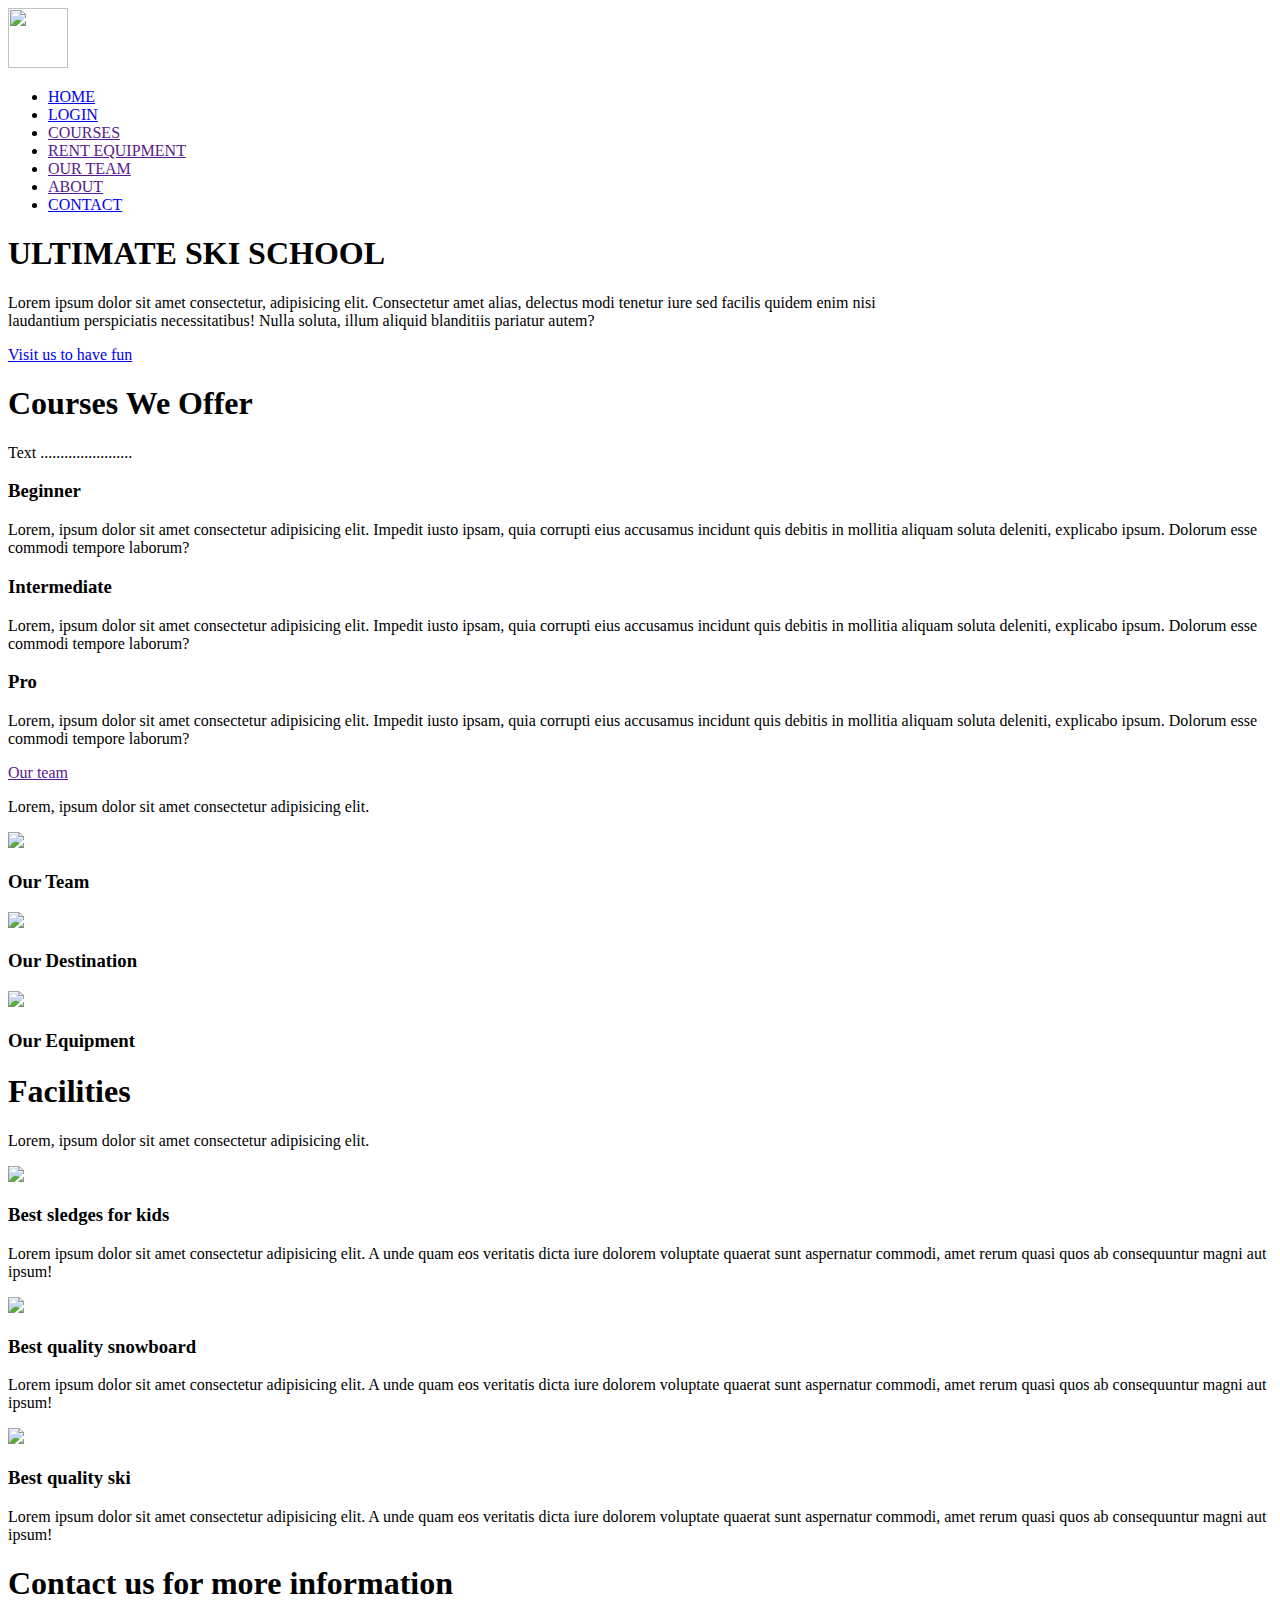
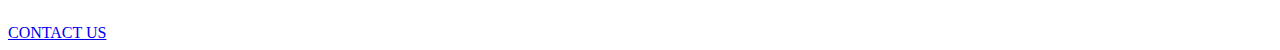
==== commit 4668a8dc: "added few changes" ====
--- a/src/main/resources/templates/index.html
+++ b/src/main/resources/templates/index.html
@@ -173,10 +173,9 @@
 
 <section class="cta">
     <h1>
-        Contact us for more information and <br/>
-        registring to ours courses and for equipment rental
+        Contact us for more information
     </h1>
-    <a href="" class="visit-btn"> CONTACT US</a>
+    <a href="http://localhost:63342/finalProject/templates/contact.html?_ijt=fb75gc1mvdjkg0b4scsejag2e&_ij_reload=RELOAD_ON_SAVE" target="_self" class="visit-btn"> CONTACT US</a>
 </section>
 </body>
 </html>
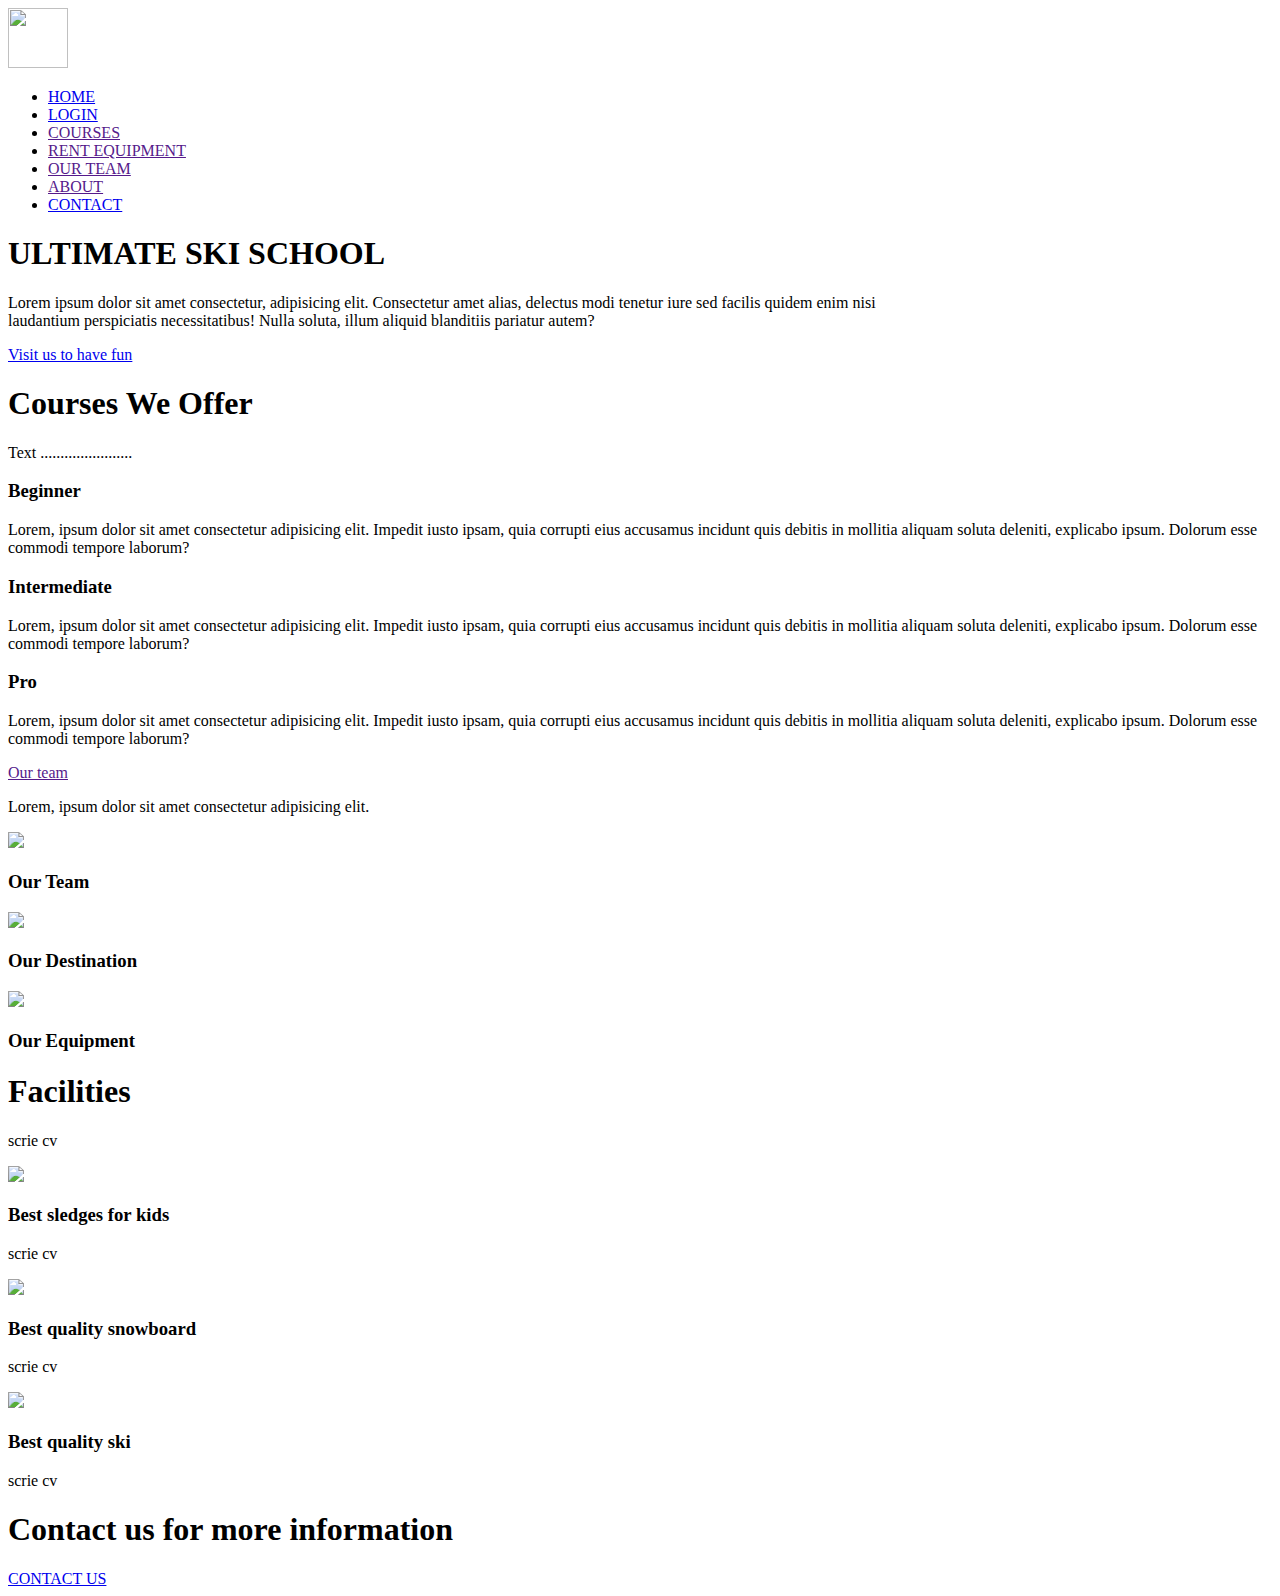
==== commit ca1e7f0e: "added few changes on "our team" column" ====
--- a/src/main/resources/templates/index.html
+++ b/src/main/resources/templates/index.html
@@ -110,6 +110,7 @@
     <p>Lorem, ipsum dolor sit amet consectetur adipisicing elit.</p>
     <div class="row">
         <div class="team-col">
+
             <img src="images/trainers.jpg"/>
             <div class="layer">
                 <h3>Our Team</h3>
@@ -129,43 +130,42 @@
         </div>
     </div>
 </section>
-<!-- Facilitie -->
+<!-- Facilities -->
 
 <section class="team">
     <!-- ---team------>
     <h1>Facilities</h1>
-    <p>Lorem, ipsum dolor sit amet consectetur adipisicing elit.</p>
+    <p>scrie cv</p>
     <div class="row">
+
         <div class="facilities-col">
             <img src="images/sanie.jpg"/>
             <div>
                 <h3>Best sledges for kids</h3>
                 <div>
-                    <p>Lorem ipsum dolor sit amet consectetur adipisicing elit. A unde quam eos veritatis dicta iure
-                        dolorem
-                        voluptate quaerat sunt aspernatur commodi, amet rerum quasi quos ab consequuntur magni aut
-                        ipsum!</p>
+                    <p>scrie cv</p>
                 </div>
-            </div>
+
+        </div>
         </div>
         <div class="facilities-col">
+
             <img src="images/snowboard.jpg"/>
             <div>
                 <h3>Best quality snowboard</h3>
-                <p>Lorem ipsum dolor sit amet consectetur adipisicing elit. A unde quam eos veritatis dicta iure dolorem
-                    voluptate quaerat sunt aspernatur commodi, amet rerum quasi quos ab consequuntur magni aut
-                    ipsum!</p>
+                <p>scrie cv</p>
             </div>
+
         </div>
         <div class="facilities-col">
+
             <img src="images/schiuri.jpg"/>
             <div>
                 <h3>Best quality ski</h3>
-                <p>Lorem ipsum dolor sit amet consectetur adipisicing elit. A unde quam eos veritatis dicta iure dolorem
-                    voluptate quaerat sunt aspernatur commodi, amet rerum quasi quos ab consequuntur magni aut
-                    ipsum!</p>
+                <p>scrie cv</p>
             </div>
         </div>
+
     </div>
 </section>
 
